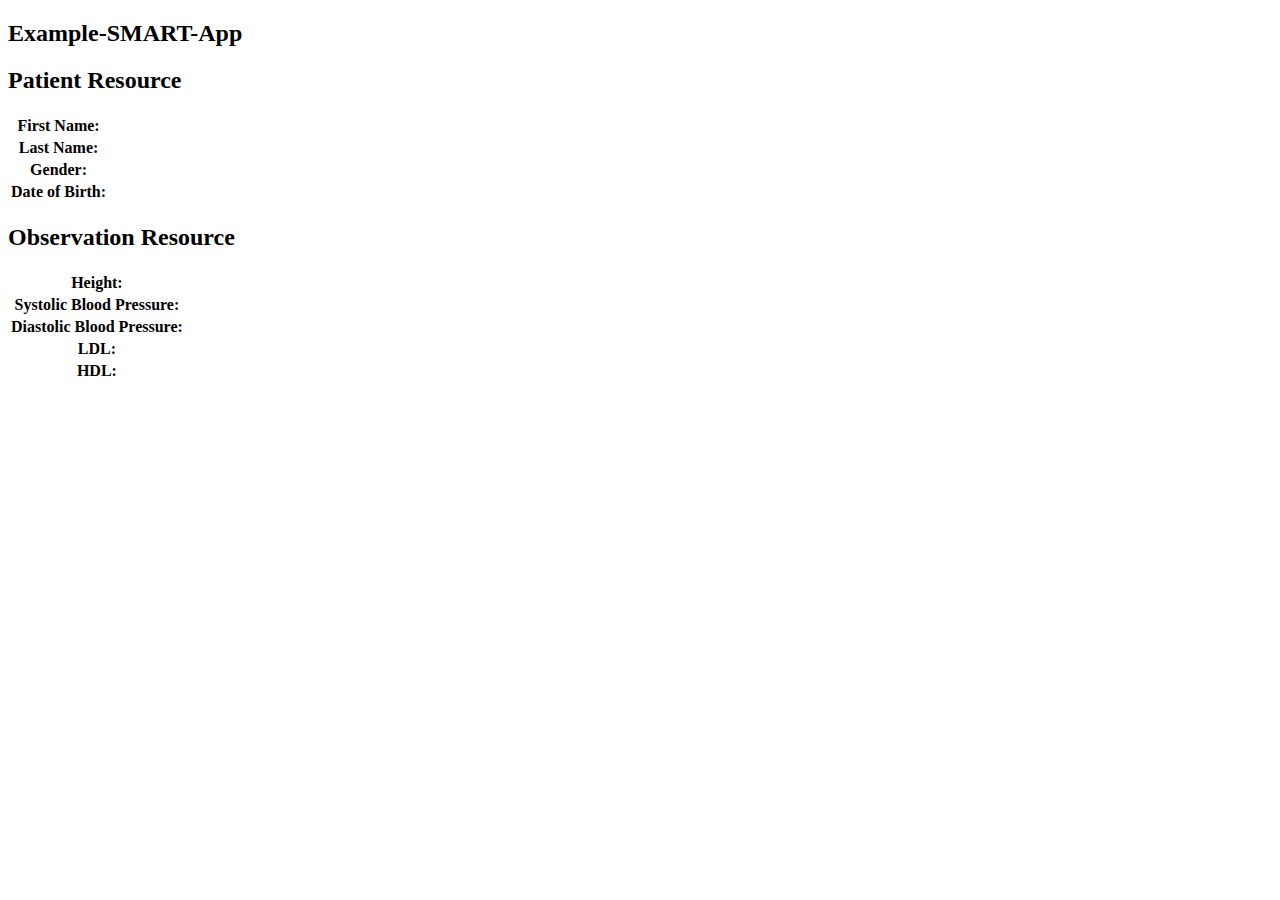
==== example-smart-app/index.html @ 91867da2 "Update index.html" ====
<!DOCTYPE html>
<html lang="en">
  <head>
    <meta http-equiv='X-UA-Compatible' content='IE=edge' />
    <meta http-equiv='Content-Type' content='text/html; charset=utf-8' />
    <title>JohnAndrewRose Example-SMART-App</title>

    <link rel='stylesheet' type='text/css' href='./src/css/example-smart-app.css'>
    <!--
      Temporarily disable cerner-smart-embeddable-lib
      <link rel='stylesheet' type='text/css' href='./lib/css/cerner-smart-embeddable-lib-1.0.0.min.css'>
    -->
  </head>
  <body>
    <div id='errors'>
    </div>
    <div id="loading" class="spinner">
      <div class="bounce1"></div>
      <div class="bounce2"></div>
      <div class="bounce3"></div>
    </div>
    <div id='holder' >
      <h2>Example-SMART-App</h2>

      <h2>Patient Resource</h2>
      <table>
        <tr>
          <th>First Name:</th>
          <td id='fname'></td>
        </tr>
        <tr>
          <th>Last Name:</th>
          <td id='lname'></td>
        </tr>
        <tr>
          <th>Gender:</th>
          <td id='gender'></td>
        </tr>
        <tr>
          <th>Date of Birth:</th>
          <td id='birthdate'></td>
        </tr>
      </table>
      <h2>Observation Resource</h2>
      <table>
        <tr>
          <th>Height:</th>
          <td id='height'></td>
        </tr>
        <tr>
          <th>Systolic Blood Pressure:</th>
          <td id='systolicbp'></td>

        </tr>
        <tr>
          <th>Diastolic Blood Pressure:</th>
          <td id='diastolicbp'></td>
        </tr>
        <tr>
          <th>LDL:</th>
          <td id='ldl'></td>
        </tr>
        <tr>
          <th>HDL:</th>
          <td id='hdl'></td>
        </tr>
      </table>
    </div>
    <!-- Required JS files to enable this page to embed within an MPage -->
    <!--
      Temporarily disable cerner-smart-embeddable-lib
      <script src='https://cdnjs.cloudflare.com/ajax/libs/babel-polyfill/6.26.0/polyfill.min.js'></script>
      <script src='./lib/js/cerner-smart-embeddable-lib-1.0.0.min.js'></script>
    -->

    <!-- Application-level javascript-->
    <script src='./src/js/example-smart-app.js'></script>

    <!-- FHIR Client JS Library -->
    <script src='./lib/js/fhir-client-v0.1.12.js'></script>

    <!-- Prevent session bleed caused by single threaded embedded browser and sessionStorage API -->
    <!-- https://github.com/cerner/fhir-client-cerner-additions -->
    <script src='./lib/js/fhir-client-cerner-additions-1.0.0.js'></script>
    <script src="https://ajax.googleapis.com/ajax/libs/jquery/1.12.4/jquery.min.js"></script>
    <script>
      extractData().then(
        //Display Patient Demographics and Observations if extractData was success
        function(p) {
          drawVisualization(p);
        },

        //Display 'Failed to call FHIR Service' if extractData failed
        function() {
          $('#loading').hide();
          $('#errors').html('<p> Failed to call FHIR Service </p>');
        }
      );
    </script>
  </body>
</html>
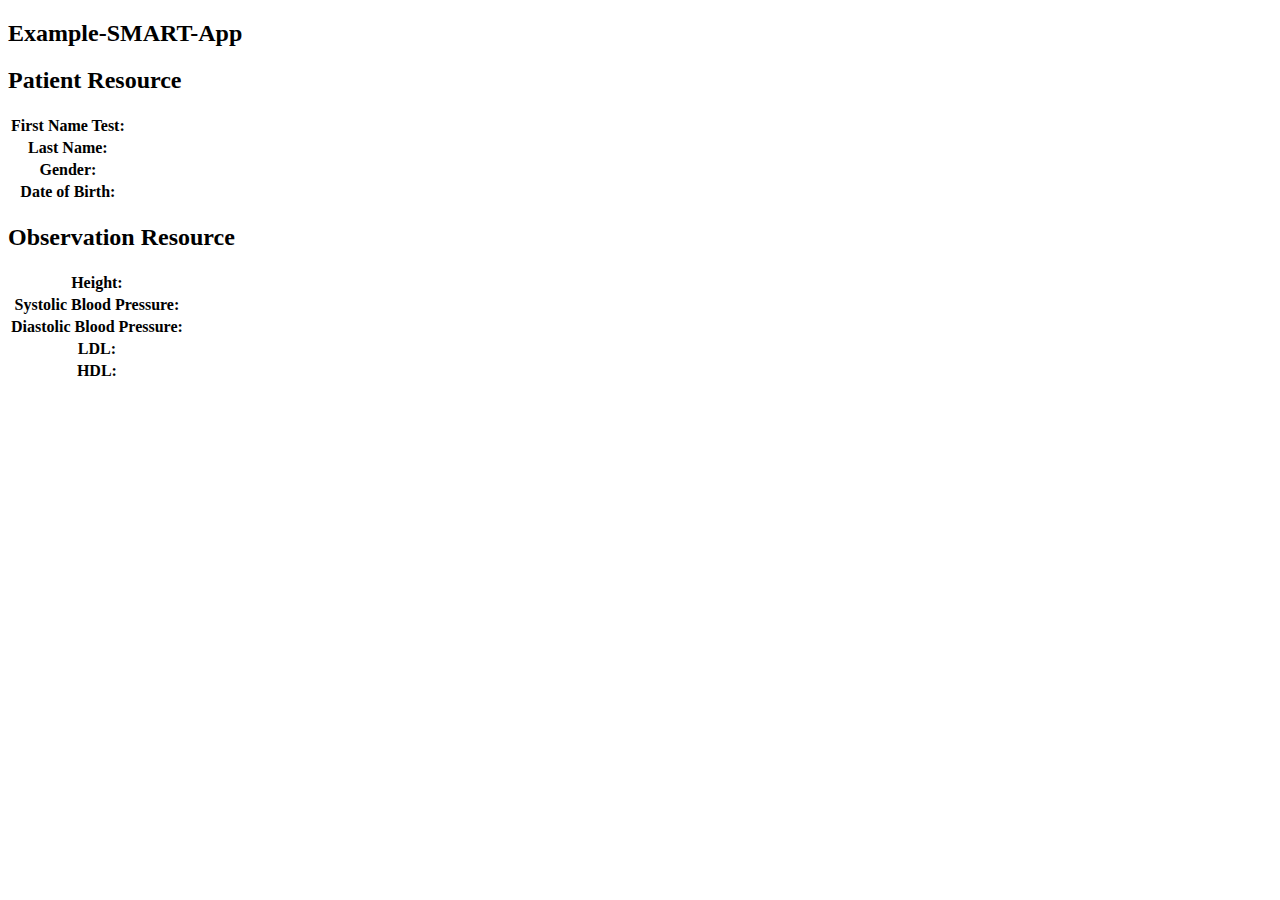
==== commit be1b64a2: "Test change" ====
--- a/example-smart-app/index.html
+++ b/example-smart-app/index.html
@@ -25,7 +25,7 @@
       <h2>Patient Resource</h2>
       <table>
         <tr>
-          <th>First Name:</th>
+          <th>First Name Test:</th>
           <td id='fname'></td>
         </tr>
         <tr>
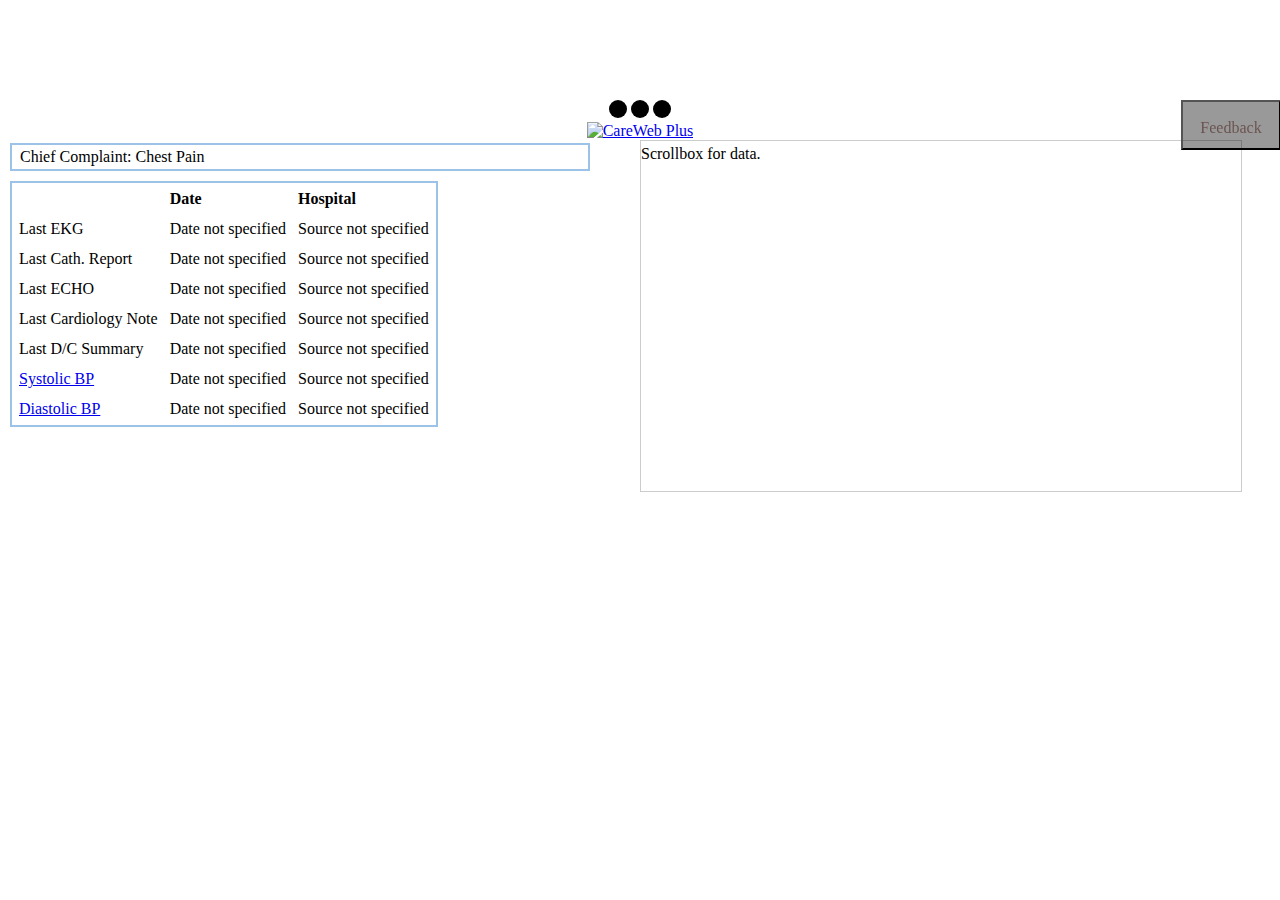
==== commit 0b90c0b1: "Borrowing from SmartChestPain fork" ====
--- a/example-smart-app/index.html
+++ b/example-smart-app/index.html
@@ -1,101 +1,265 @@
 <!DOCTYPE html>
-<html lang="en">
-  <head>
-    <meta http-equiv='X-UA-Compatible' content='IE=edge' />
-    <meta http-equiv='Content-Type' content='text/html; charset=utf-8' />
-    <title>JohnAndrewRose Example-SMART-App</title>
-
-    <link rel='stylesheet' type='text/css' href='./src/css/example-smart-app.css'>
-    <!--
-      Temporarily disable cerner-smart-embeddable-lib
-      <link rel='stylesheet' type='text/css' href='./lib/css/cerner-smart-embeddable-lib-1.0.0.min.css'>
-    -->
-  </head>
-  <body>
-    <div id='errors'>
-    </div>
-    <div id="loading" class="spinner">
-      <div class="bounce1"></div>
-      <div class="bounce2"></div>
-      <div class="bounce3"></div>
-    </div>
-    <div id='holder' >
-      <h2>Example-SMART-App</h2>
-
-      <h2>Patient Resource</h2>
-      <table>
-        <tr>
-          <th>First Name Test:</th>
-          <td id='fname'></td>
-        </tr>
-        <tr>
-          <th>Last Name:</th>
-          <td id='lname'></td>
-        </tr>
-        <tr>
-          <th>Gender:</th>
-          <td id='gender'></td>
-        </tr>
-        <tr>
-          <th>Date of Birth:</th>
-          <td id='birthdate'></td>
-        </tr>
+<html>
+
+<head>
+  <meta http-equiv='X-UA-Compatible' content='IE=edge' />
+  <meta http-equiv='Content-Type' content='text/html; charset=utf-8' />
+  <title>JohnAndrewRose SMART-App</title>
+
+  <link rel='stylesheet' type='text/css' href='./src/css/example-smart-app.css'>
+</head>
+
+<body>
+  <div id='errors'>
+  </div>
+  <div id="loading" class="spinner">
+    <div class="bounce1"></div>
+    <div class="bounce2"></div>
+    <div class="bounce3"></div>
+  </div>
+  <div id='holder'>
+
+    <!--HTML FORMATTING FOR WEB PAGE-->
+    <h2>Patient Resource</h2>
+    <table>
+      <tr>
+        <th>First Name:</th>
+        <td id='fname'></td>
+      </tr>
+      <tr>
+        <th>Last Name:</th>
+        <td id='lname'></td>
+      </tr>
+      <tr>
+        <th>Gender:</th>
+        <td id='gender'></td>
+      </tr>
+      <tr>
+        <th>Date of Birth:</th>
+        <td id='birthdate'></td>
+      </tr>
+      <tr>
+        <th>Age:</th>
+        <td id='age'></td>
+      </tr>
+    </table>
+  </div>
+
+  <center>
+    <div>
+      <!--formatting ofr the CareWeb Plus Img-->
+      <a href="http://imgur.com/6BhK6ge"><img src="http://i.imgur.com/6BhK6ge.png" alt="CareWeb Plus"
+          style="width:468px;height:132px;"></a>
+    </div>
+  </center>
+
+
+  <div id="container" style="width:100%">
+    <!--I split the Chief Complaint tab w/ Tests and Scroll box into two adjacent 50% divs-->
+    <div id="left" style="float:left; width:50%">
+
+      <section class="chiefComplaintTab" style="border:2px solid #9CC3E7">
+        Chief Complaint: Chest Pain
+      </section>
+
+      <table class="dataTable" style="border:2px solid #9CC3E7;">
+        <tr>
+          <th></th>
+          <th>Date</th>
+          <th>Hospital</th>
+        </tr>
+
+        <tr>
+          <td>Last EKG</td>
+          <td>Date not specified</td>
+          <td>Source not specified</td>
+        </tr>
+
+        <tr>
+          <td>Last Cath. Report</td>
+          <td>Date not specified</td>
+          <td>Source not specified</td>
+        </tr>
+
+        <tr>
+          <td>Last ECHO</td>
+          <td>Date not specified</td>
+          <td>Source not specified</td>
+        </tr>
+
+        <tr>
+          <td>Last Cardiology Note</td>
+          <td>Date not specified</td>
+          <td>Source not specified</td>
+        </tr>
+
+        <tr>
+          <td>Last D/C Summary</td>
+          <td>Date not specified</td>
+          <td>Source not specified</td>
+        </tr>
+
+        <!--I turned Systolic BP test into a hyperlink that when pressed, incites script @ bottom to re-extract data, replacing the systolicbp id with systolic bp value-->
+        <tr>
+          <td><a id="SysBPLink" href="#testinformation">Systolic BP</a></td>
+          <!--<td id = 'systolicbpDate'></td> -->
+          <td>Date not specified</td>
+          <td>Source not specified</td>
+        </tr>
+
+        <tr>
+          <td><a id="DiastolicBPLink" href="#testinformation">Diastolic BP</a></td>
+          <td>Date not specified</td>
+          <td>Source not specified</td>
+        </tr>
+
       </table>
-      <h2>Observation Resource</h2>
-      <table>
-        <tr>
-          <th>Height:</th>
-          <td id='height'></td>
-        </tr>
-        <tr>
-          <th>Systolic Blood Pressure:</th>
-          <td id='systolicbp'></td>
-
-        </tr>
-        <tr>
-          <th>Diastolic Blood Pressure:</th>
-          <td id='diastolicbp'></td>
-        </tr>
-        <tr>
-          <th>LDL:</th>
-          <td id='ldl'></td>
-        </tr>
-        <tr>
-          <th>HDL:</th>
-          <td id='hdl'></td>
-        </tr>
-      </table>
-    </div>
-    <!-- Required JS files to enable this page to embed within an MPage -->
-    <!--
-      Temporarily disable cerner-smart-embeddable-lib
-      <script src='https://cdnjs.cloudflare.com/ajax/libs/babel-polyfill/6.26.0/polyfill.min.js'></script>
-      <script src='./lib/js/cerner-smart-embeddable-lib-1.0.0.min.js'></script>
-    -->
-
-    <!-- Application-level javascript-->
-    <script src='./src/js/example-smart-app.js'></script>
-
-    <!-- FHIR Client JS Library -->
-    <script src='./lib/js/fhir-client-v0.1.12.js'></script>
-
-    <!-- Prevent session bleed caused by single threaded embedded browser and sessionStorage API -->
-    <!-- https://github.com/cerner/fhir-client-cerner-additions -->
-    <script src='./lib/js/fhir-client-cerner-additions-1.0.0.js'></script>
-    <script src="https://ajax.googleapis.com/ajax/libs/jquery/1.12.4/jquery.min.js"></script>
-    <script>
-      extractData().then(
-        //Display Patient Demographics and Observations if extractData was success
-        function(p) {
-          drawVisualization(p);
-        },
-
-        //Display 'Failed to call FHIR Service' if extractData failed
-        function() {
-          $('#loading').hide();
-          $('#errors').html('<p> Failed to call FHIR Service </p>');
+    </div>
+
+    <div id="right" style="float:left; width:50%">
+      <!--I need to figure out how to link the tests to the scroll box so that when the test is clicked, the information will print in the scroll box...
+          I could potentially do this by giving info in scroll box an id, and replacing the contents with test results when pressed?-->
+
+      <section
+        style="height:350px;width:600px;border:1px solid #ccc;font:16px/26px Georgia, Garamond, Serif;overflow:auto;">
+        <div id="testinformation">
+          Scrollbox for data.
+        </div>
+      </section>
+    </div>
+  </div>
+  <!-- First Pic
+   <div id="feedback"><a href="http://imgur.com/BNOa2Pn"><img src="http://i.imgur.com/BNOa2Pn.png" title="source: imgur.com" height = "50" width = "65"/></a></div>
+   -->
+
+  <!-- Experimenting with Feedback Button -->
+  <div>
+    <button id="feedbackbutton"
+      style="height:50px;width:100px; font:16px/25px Cambria, 'Hoefler Text', 'Liberation Serif', Times, 'Times New Roman', 'serif'">
+      Feedback
+    </button>
+    <div id="FeedbackModal" class="modal">
+      <div class="modal-content">
+        <div class="modal-header">
+          <span class="close">&times;</span>
+          <h2>Feedback</h2>
+        </div>
+
+        <div class="modal-body">
+          <div class="container">
+            <form action="/action_page.php">
+              <label for="firname">First Name</label>
+              <input type="text" id="firname" name="firstname" placeholder="Your name..">
+
+              <label for="lasname">Last Name</label>
+              <input type="text" id="lasname" name="lastname" placeholder="Your last name..">
+
+              <label for="hospital">Hospital</label>
+              <select id="hospital" name="hospital">
+                <option value="Methodist">Methodist</option>
+                <option value="Riley Ray">Riley Ray</option>
+                <option value="Eskenazi Health">Eskenazi Health</option>
+                <option value="IUHealth"> IU Health</option>
+              </select>
+
+              <label for="subject">Subject</label>
+              <textarea id="subject" name="subject" placeholder="Write something.." style="height:200px"></textarea>
+
+              <input type="submit" value="Submit">
+              <span class="close">&times;</span>
+            </form>
+          </div>
+        </div>
+        <!--modal-body-->
+      </div>
+      <!--modal-content-->
+    </div>
+    <!--FeedBack Modal-->
+  </div>
+
+  <script>
+    // Get the modal
+    var modal = document.getElementById('FeedbackModal');
+
+    // Get the button that opens the modal
+    var btn = document.getElementById("feedbackbutton");
+
+    // Get the <span> element that closes the modal
+    var span = document.getElementsByClassName("close")[0];
+
+    // When the user clicks the button, open the modal
+    btn.onclick = function () {
+      modal.style.display = "block";
+    }
+
+    // When the user clicks on <span> (x), close the modal
+    span.onclick = function () {
+      modal.style.display = "none";
+    }
+
+    // When the user clicks anywhere outside of the modal, close it
+    window.onclick = function (event) {
+      if (event.target == modal) {
+        modal.style.display = "none";
+      }
+    }
+  </script>
+
+
+  <script src='./lib/es6-shim-0.35.1.min.js'></script>
+  <script src='./src/js/example-smart-app.js'></script>
+  <script src='./lib/fhir-client-v0.1.11.js'></script>
+
+  <!-- Prevent session bleed caused by single threaded embedded browser and sessionStorage API -->
+  <!-- https://github.com/cerner/fhir-client-cerner-additions -->
+  <script src='./lib/fhir-client-cerner-additions-1.0.0.js'></script>
+  <script src="https://ajax.googleapis.com/ajax/libs/jquery/1.12.4/jquery.min.js"></script>
+  <script>
+    extractData().then(
+      //Display Patient Demographics and Observations if extractData was success
+      function (p) {
+        drawVisualization(p);
+      },
+
+      //Display 'Failed to call FHIR Service' if extractData failed
+      function () {
+        $('#loading').hide();
+        $('#errors').html('<p> Failed to call FHIR Service </p>');
+      }
+    );
+  </script>
+
+  <script>//DiastolicBP onClick function (prints DiastolicBP when pressed)
+    //window.onload = function(){ //when the window finishes loading
+    var a = document.getElementById("DiastolicBPLink");//link variable a to my hyperlink
+
+    a.onclick = function (p) {//when the link is pressed, extractData() for patient, then print what I want
+
+      extractData().then(//extract data again
+        function (p) {
+          $('#testinformation').html(p.diastolicbp); //switch id "diastolicbp" for diastolic bp value
         }
       );
-    </script>
-  </body>
-</html>
+    }
+      //}//end of script for DiastolicBP onClick
+  </script>
+
+  <script>//onClick function for showing the Systolic Blood Pressure
+    //window.onload = function(){ //when the window finishes loading
+    var b = document.getElementById("SysBPLink");//link variable b to my hyperlink
+
+    b.onclick = function (p) {//when the link is pressed, extractData() for patient, then print what I want
+
+      extractData().then(//extract data again
+        function (p) {
+          $('#testinformation').html(p.systolicbp); //switch id "systolic bp" for systoloc bp value
+        }
+      );
+    }
+    //}//end of script for SystolicBP onClick
+  </script>
+
+
+</body>
+
+</html>--- a/example-smart-app/src/css/example-smart-app.css
+++ b/example-smart-app/src/css/example-smart-app.css
@@ -0,0 +1,191 @@
+th, td {
+  padding: 5px;
+  text-align: left;
+}
+
+body {
+  margin: 0;
+}
+
+#holder {
+  display: none;
+}
+
+#feedbackbutton{ /*positioning and color for the feedbackbutton*/
+  display:block; position:fixed; top:100px; right:-1px; padding:4px 4px; padding-bottom: 0px;
+  background: rgba(0,0,0,0.4);
+  color:rgba(58,10,4,0.50);
+}
+
+#feedbackbutton a:hover{
+  background: #383;
+}
+
+.spinner {
+  margin: 100px auto 0;
+  width: 70px;
+  text-align: center;
+}
+
+.spinner > div {
+  width: 18px;
+  height: 18px;
+  background-color: #000;
+
+  border-radius: 100%;
+  display: inline-block;
+  -webkit-animation: sk-bouncedelay 1.4s infinite ease-in-out both;
+  animation: sk-bouncedelay 1.4s infinite ease-in-out both;
+}
+
+.spinner .bounce1 {
+  -webkit-animation-delay: -0.32s;
+  animation-delay: -0.32s;
+}
+
+.spinner .bounce2 {
+  -webkit-animation-delay: -0.16s;
+  animation-delay: -0.16s;
+}
+
+@-webkit-keyframes sk-bouncedelay {
+  0%, 80%, 100% { -webkit-transform: scale(0) }
+  40% { -webkit-transform: scale(1.0) }
+}
+
+@keyframes sk-bouncedelay {
+  0%, 80%, 100% {
+    -webkit-transform: scale(0);
+    transform: scale(0);
+  } 40% {
+    -webkit-transform: scale(1.0);
+    transform: scale(1.0);
+  }
+}
+
+
+/* The Modal (background) */
+.modal {
+    display: none; /* Hidden by default */
+    position: fixed; /* Stay in place */
+    z-index: 1; /* Sit on top */
+    left: 0;
+    top: 0;
+    width: 100%; /* Full width */
+    height: 100%; /* Full height */
+    overflow: auto; /* Enable scroll if needed */
+    background-color: rgb(0,0,0); /* Fallback color */
+    background-color: rgba(0,0,0,0.4); /* Black w/ opacity */
+    -webkit-animation-name: fadeIn; /* Fade in the background */
+    -webkit-animation-duration: 0.4s;
+    animation-name: fadeIn;
+    animation-duration: 0.4s
+}
+
+/* Modal Content */
+.modal-content {
+    position: fixed;
+    bottom: 0;
+    background-color: #fefefe;
+    width: 100%;
+    -webkit-animation-name: slideIn;
+    -webkit-animation-duration: 0.4s;
+    animation-name: slideIn;
+    animation-duration: 0.4s
+}
+
+/* The Close Button */
+.close {
+    color: white;
+    float: right;
+    font-size: 28px;
+    font-weight: bold;
+}
+
+.close:hover,
+.close:focus {
+    color: #000;
+    text-decoration: none;
+    cursor: pointer;
+}
+
+.modal-header {
+    padding: 2px 16px;
+    background-color: #5cb85c;
+    color: white;
+}
+
+.modal-body {padding: 2px 16px;}
+
+.modal-footer {
+    padding: 2px 16px;
+    background-color: #5cb85c;
+    color: white;
+}
+
+/* Add Animation */
+@-webkit-keyframes slideIn {
+    from {bottom: -300px; opacity: 0}
+    to {bottom: 0; opacity: 1}
+}
+
+@keyframes slideIn {
+    from {bottom: -300px; opacity: 0}
+    to {bottom: 0; opacity: 1}
+}
+
+@-webkit-keyframes fadeIn {
+    from {opacity: 0}
+    to {opacity: 1}
+}
+
+@keyframes fadeIn {
+    from {opacity: 0}
+    to {opacity: 1}
+}
+
+/* Resizing and Restructing the Modal */
+input[type=text], select, textarea {
+    width: 100%;
+    padding: 12px;
+    border: 1px solid #ccc;
+    border-radius: 4px;
+    box-sizing: border-box;
+    margin-top: 6px;
+    margin-bottom: 16px;
+    resize: vertical;
+}
+
+input[type=submit] {
+    background-color: #4CAF50;
+    color: white;
+    padding: 12px 20px;
+    border: none;
+    border-radius: 4px;
+    cursor: pointer;
+}
+
+input[type=submit]:hover {
+    background-color: #45a049;
+}
+
+.container {
+    border-radius: 5px;
+    background-color: #f2f2f2;
+    padding: 20px;
+}
+
+.dataTable{ /*for the table of tests*/
+  margin-top: 10px;
+  margin-right: 50px;
+  margin-left: 10px;
+}
+
+.chiefComplaintTab{/* for the chiefcomplaint section*/
+  margin-right: 50px;
+  margin-left: 10px;
+  margin-top: 3px;
+  padding-bottom: 3px;
+  padding-top: 3px;
+  padding-left: 8px;
+}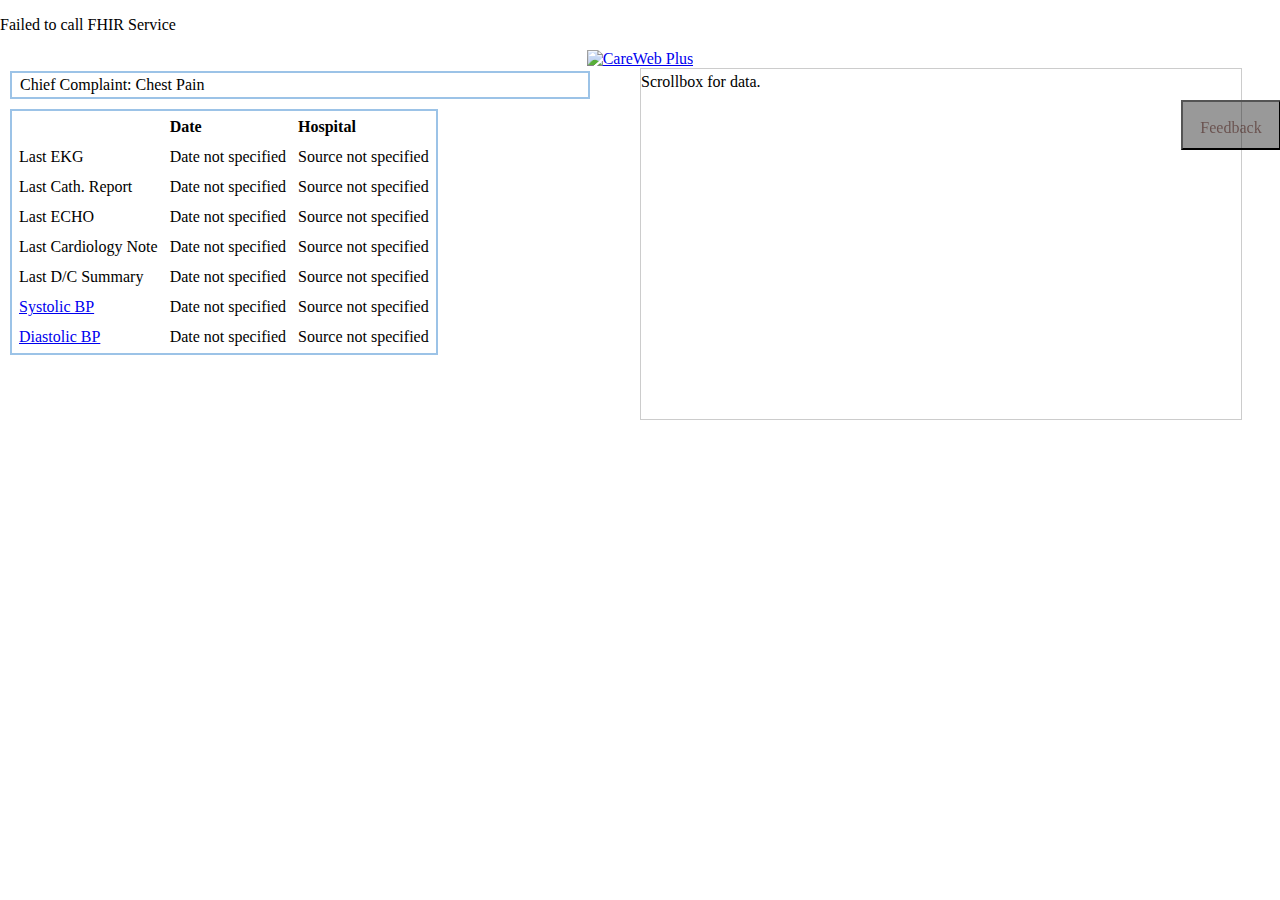
==== commit 04dcbdfb: "Updating library references" ====
--- a/example-smart-app/index.html
+++ b/example-smart-app/index.html
@@ -206,13 +206,12 @@
   </script>
 
 
-  <script src='./lib/es6-shim-0.35.1.min.js'></script>
   <script src='./src/js/example-smart-app.js'></script>
-  <script src='./lib/fhir-client-v0.1.11.js'></script>
+  <script src='./lib/js/fhir-client-v0.1.12.js'></script>
 
   <!-- Prevent session bleed caused by single threaded embedded browser and sessionStorage API -->
   <!-- https://github.com/cerner/fhir-client-cerner-additions -->
-  <script src='./lib/fhir-client-cerner-additions-1.0.0.js'></script>
+  <script src='./lib/js/fhir-client-cerner-additions-1.0.0.js'></script>
   <script src="https://ajax.googleapis.com/ajax/libs/jquery/1.12.4/jquery.min.js"></script>
   <script>
     extractData().then(
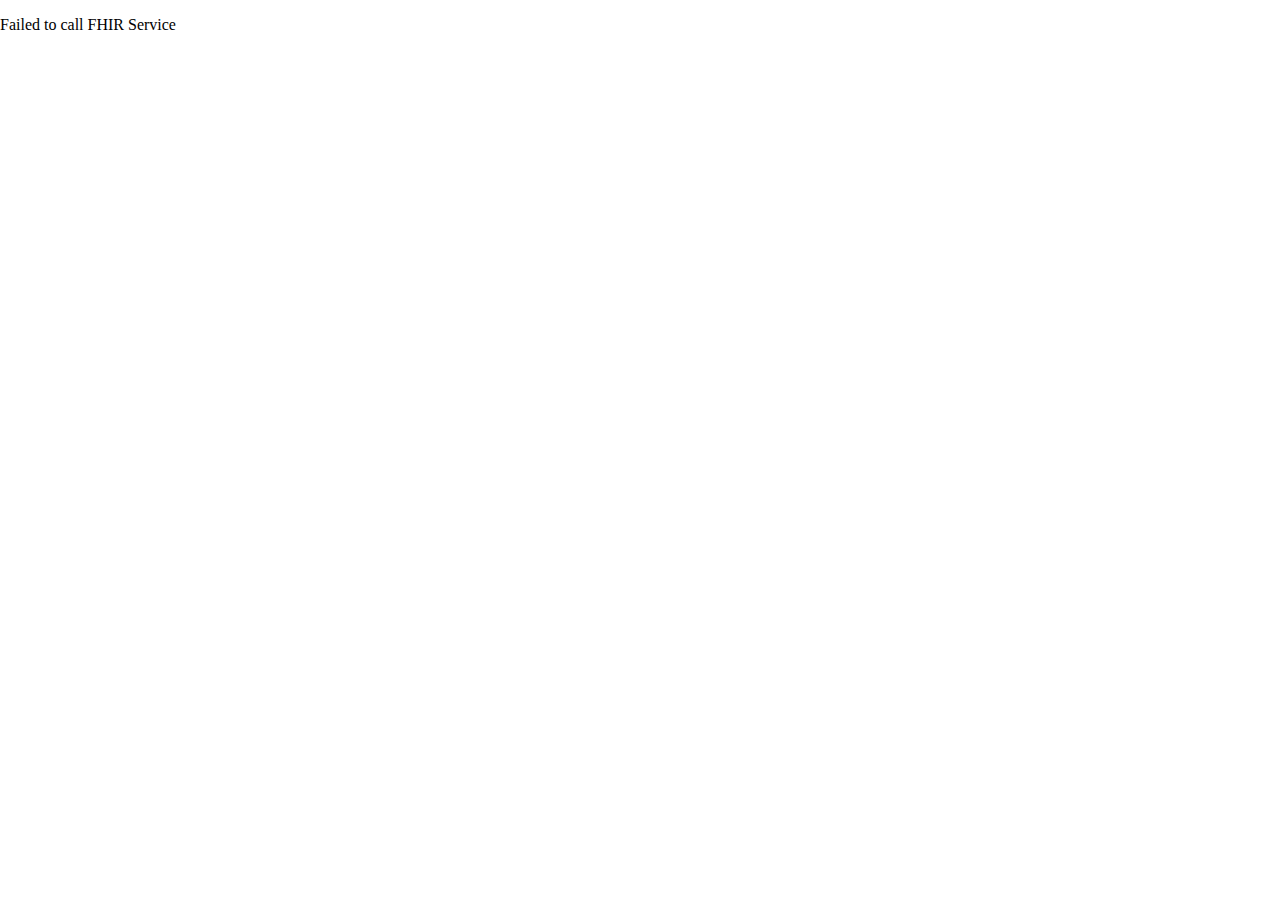
==== commit 88cec907: "Revert "Borrowing from SmartChestPain fork"" ====
--- a/example-smart-app/index.html
+++ b/example-smart-app/index.html
@@ -1,264 +1,101 @@
 <!DOCTYPE html>
-<html>
+<html lang="en">
+  <head>
+    <meta http-equiv='X-UA-Compatible' content='IE=edge' />
+    <meta http-equiv='Content-Type' content='text/html; charset=utf-8' />
+    <title>JohnAndrewRose Example-SMART-App</title>
 
-<head>
-  <meta http-equiv='X-UA-Compatible' content='IE=edge' />
-  <meta http-equiv='Content-Type' content='text/html; charset=utf-8' />
-  <title>JohnAndrewRose SMART-App</title>
+    <link rel='stylesheet' type='text/css' href='./src/css/example-smart-app.css'>
+    <!--
+      Temporarily disable cerner-smart-embeddable-lib
+      <link rel='stylesheet' type='text/css' href='./lib/css/cerner-smart-embeddable-lib-1.0.0.min.css'>
+    -->
+  </head>
+  <body>
+    <div id='errors'>
+    </div>
+    <div id="loading" class="spinner">
+      <div class="bounce1"></div>
+      <div class="bounce2"></div>
+      <div class="bounce3"></div>
+    </div>
+    <div id='holder' >
+      <h2>Example-SMART-App</h2>
 
-  <link rel='stylesheet' type='text/css' href='./src/css/example-smart-app.css'>
-</head>
+      <h2>Patient Resource</h2>
+      <table>
+        <tr>
+          <th>First Name Test:</th>
+          <td id='fname'></td>
+        </tr>
+        <tr>
+          <th>Last Name:</th>
+          <td id='lname'></td>
+        </tr>
+        <tr>
+          <th>Gender:</th>
+          <td id='gender'></td>
+        </tr>
+        <tr>
+          <th>Date of Birth:</th>
+          <td id='birthdate'></td>
+        </tr>
+      </table>
+      <h2>Observation Resource</h2>
+      <table>
+        <tr>
+          <th>Height:</th>
+          <td id='height'></td>
+        </tr>
+        <tr>
+          <th>Systolic Blood Pressure:</th>
+          <td id='systolicbp'></td>
 
-<body>
-  <div id='errors'>
-  </div>
-  <div id="loading" class="spinner">
-    <div class="bounce1"></div>
-    <div class="bounce2"></div>
-    <div class="bounce3"></div>
-  </div>
-  <div id='holder'>
-
-    <!--HTML FORMATTING FOR WEB PAGE-->
-    <h2>Patient Resource</h2>
-    <table>
-      <tr>
-        <th>First Name:</th>
-        <td id='fname'></td>
-      </tr>
-      <tr>
-        <th>Last Name:</th>
-        <td id='lname'></td>
-      </tr>
-      <tr>
-        <th>Gender:</th>
-        <td id='gender'></td>
-      </tr>
-      <tr>
-        <th>Date of Birth:</th>
-        <td id='birthdate'></td>
-      </tr>
-      <tr>
-        <th>Age:</th>
-        <td id='age'></td>
-      </tr>
-    </table>
-  </div>
-
-  <center>
-    <div>
-      <!--formatting ofr the CareWeb Plus Img-->
-      <a href="http://imgur.com/6BhK6ge"><img src="http://i.imgur.com/6BhK6ge.png" alt="CareWeb Plus"
-          style="width:468px;height:132px;"></a>
-    </div>
-  </center>
-
-
-  <div id="container" style="width:100%">
-    <!--I split the Chief Complaint tab w/ Tests and Scroll box into two adjacent 50% divs-->
-    <div id="left" style="float:left; width:50%">
-
-      <section class="chiefComplaintTab" style="border:2px solid #9CC3E7">
-        Chief Complaint: Chest Pain
-      </section>
-
-      <table class="dataTable" style="border:2px solid #9CC3E7;">
+        </tr>
         <tr>
-          <th></th>
-          <th>Date</th>
-          <th>Hospital</th>
+          <th>Diastolic Blood Pressure:</th>
+          <td id='diastolicbp'></td>
         </tr>
-
         <tr>
-          <td>Last EKG</td>
-          <td>Date not specified</td>
-          <td>Source not specified</td>
+          <th>LDL:</th>
+          <td id='ldl'></td>
         </tr>
-
         <tr>
-          <td>Last Cath. Report</td>
-          <td>Date not specified</td>
-          <td>Source not specified</td>
+          <th>HDL:</th>
+          <td id='hdl'></td>
         </tr>
-
-        <tr>
-          <td>Last ECHO</td>
-          <td>Date not specified</td>
-          <td>Source not specified</td>
-        </tr>
-
-        <tr>
-          <td>Last Cardiology Note</td>
-          <td>Date not specified</td>
-          <td>Source not specified</td>
-        </tr>
-
-        <tr>
-          <td>Last D/C Summary</td>
-          <td>Date not specified</td>
-          <td>Source not specified</td>
-        </tr>
-
-        <!--I turned Systolic BP test into a hyperlink that when pressed, incites script @ bottom to re-extract data, replacing the systolicbp id with systolic bp value-->
-        <tr>
-          <td><a id="SysBPLink" href="#testinformation">Systolic BP</a></td>
-          <!--<td id = 'systolicbpDate'></td> -->
-          <td>Date not specified</td>
-          <td>Source not specified</td>
-        </tr>
-
-        <tr>
-          <td><a id="DiastolicBPLink" href="#testinformation">Diastolic BP</a></td>
-          <td>Date not specified</td>
-          <td>Source not specified</td>
-        </tr>
-
       </table>
     </div>
+    <!-- Required JS files to enable this page to embed within an MPage -->
+    <!--
+      Temporarily disable cerner-smart-embeddable-lib
+      <script src='https://cdnjs.cloudflare.com/ajax/libs/babel-polyfill/6.26.0/polyfill.min.js'></script>
+      <script src='./lib/js/cerner-smart-embeddable-lib-1.0.0.min.js'></script>
+    -->
 
-    <div id="right" style="float:left; width:50%">
-      <!--I need to figure out how to link the tests to the scroll box so that when the test is clicked, the information will print in the scroll box...
-          I could potentially do this by giving info in scroll box an id, and replacing the contents with test results when pressed?-->
+    <!-- Application-level javascript-->
+    <script src='./src/js/example-smart-app.js'></script>
 
-      <section
-        style="height:350px;width:600px;border:1px solid #ccc;font:16px/26px Georgia, Garamond, Serif;overflow:auto;">
-        <div id="testinformation">
-          Scrollbox for data.
-        </div>
-      </section>
-    </div>
-  </div>
-  <!-- First Pic
-   <div id="feedback"><a href="http://imgur.com/BNOa2Pn"><img src="http://i.imgur.com/BNOa2Pn.png" title="source: imgur.com" height = "50" width = "65"/></a></div>
-   -->
+    <!-- FHIR Client JS Library -->
+    <script src='./lib/js/fhir-client-v0.1.12.js'></script>
 
-  <!-- Experimenting with Feedback Button -->
-  <div>
-    <button id="feedbackbutton"
-      style="height:50px;width:100px; font:16px/25px Cambria, 'Hoefler Text', 'Liberation Serif', Times, 'Times New Roman', 'serif'">
-      Feedback
-    </button>
-    <div id="FeedbackModal" class="modal">
-      <div class="modal-content">
-        <div class="modal-header">
-          <span class="close">&times;</span>
-          <h2>Feedback</h2>
-        </div>
+    <!-- Prevent session bleed caused by single threaded embedded browser and sessionStorage API -->
+    <!-- https://github.com/cerner/fhir-client-cerner-additions -->
+    <script src='./lib/js/fhir-client-cerner-additions-1.0.0.js'></script>
+    <script src="https://ajax.googleapis.com/ajax/libs/jquery/1.12.4/jquery.min.js"></script>
+    <script>
+      extractData().then(
+        //Display Patient Demographics and Observations if extractData was success
+        function(p) {
+          drawVisualization(p);
+        },
 
-        <div class="modal-body">
-          <div class="container">
-            <form action="/action_page.php">
-              <label for="firname">First Name</label>
-              <input type="text" id="firname" name="firstname" placeholder="Your name..">
-
-              <label for="lasname">Last Name</label>
-              <input type="text" id="lasname" name="lastname" placeholder="Your last name..">
-
-              <label for="hospital">Hospital</label>
-              <select id="hospital" name="hospital">
-                <option value="Methodist">Methodist</option>
-                <option value="Riley Ray">Riley Ray</option>
-                <option value="Eskenazi Health">Eskenazi Health</option>
-                <option value="IUHealth"> IU Health</option>
-              </select>
-
-              <label for="subject">Subject</label>
-              <textarea id="subject" name="subject" placeholder="Write something.." style="height:200px"></textarea>
-
-              <input type="submit" value="Submit">
-              <span class="close">&times;</span>
-            </form>
-          </div>
-        </div>
-        <!--modal-body-->
-      </div>
-      <!--modal-content-->
-    </div>
-    <!--FeedBack Modal-->
-  </div>
-
-  <script>
-    // Get the modal
-    var modal = document.getElementById('FeedbackModal');
-
-    // Get the button that opens the modal
-    var btn = document.getElementById("feedbackbutton");
-
-    // Get the <span> element that closes the modal
-    var span = document.getElementsByClassName("close")[0];
-
-    // When the user clicks the button, open the modal
-    btn.onclick = function () {
-      modal.style.display = "block";
-    }
-
-    // When the user clicks on <span> (x), close the modal
-    span.onclick = function () {
-      modal.style.display = "none";
-    }
-
-    // When the user clicks anywhere outside of the modal, close it
-    window.onclick = function (event) {
-      if (event.target == modal) {
-        modal.style.display = "none";
-      }
-    }
-  </script>
-
-
-  <script src='./src/js/example-smart-app.js'></script>
-  <script src='./lib/js/fhir-client-v0.1.12.js'></script>
-
-  <!-- Prevent session bleed caused by single threaded embedded browser and sessionStorage API -->
-  <!-- https://github.com/cerner/fhir-client-cerner-additions -->
-  <script src='./lib/js/fhir-client-cerner-additions-1.0.0.js'></script>
-  <script src="https://ajax.googleapis.com/ajax/libs/jquery/1.12.4/jquery.min.js"></script>
-  <script>
-    extractData().then(
-      //Display Patient Demographics and Observations if extractData was success
-      function (p) {
-        drawVisualization(p);
-      },
-
-      //Display 'Failed to call FHIR Service' if extractData failed
-      function () {
-        $('#loading').hide();
-        $('#errors').html('<p> Failed to call FHIR Service </p>');
-      }
-    );
-  </script>
-
-  <script>//DiastolicBP onClick function (prints DiastolicBP when pressed)
-    //window.onload = function(){ //when the window finishes loading
-    var a = document.getElementById("DiastolicBPLink");//link variable a to my hyperlink
-
-    a.onclick = function (p) {//when the link is pressed, extractData() for patient, then print what I want
-
-      extractData().then(//extract data again
-        function (p) {
-          $('#testinformation').html(p.diastolicbp); //switch id "diastolicbp" for diastolic bp value
+        //Display 'Failed to call FHIR Service' if extractData failed
+        function() {
+          $('#loading').hide();
+          $('#errors').html('<p> Failed to call FHIR Service </p>');
         }
       );
-    }
-      //}//end of script for DiastolicBP onClick
-  </script>
-
-  <script>//onClick function for showing the Systolic Blood Pressure
-    //window.onload = function(){ //when the window finishes loading
-    var b = document.getElementById("SysBPLink");//link variable b to my hyperlink
-
-    b.onclick = function (p) {//when the link is pressed, extractData() for patient, then print what I want
-
-      extractData().then(//extract data again
-        function (p) {
-          $('#testinformation').html(p.systolicbp); //switch id "systolic bp" for systoloc bp value
-        }
-      );
-    }
-    //}//end of script for SystolicBP onClick
-  </script>
-
-
-</body>
-
-</html>+    </script>
+  </body>
+</html>
--- a/example-smart-app/src/css/example-smart-app.css
+++ b/example-smart-app/src/css/example-smart-app.css
@@ -9,16 +9,6 @@
 
 #holder {
   display: none;
-}
-
-#feedbackbutton{ /*positioning and color for the feedbackbutton*/
-  display:block; position:fixed; top:100px; right:-1px; padding:4px 4px; padding-bottom: 0px;
-  background: rgba(0,0,0,0.4);
-  color:rgba(58,10,4,0.50);
-}
-
-#feedbackbutton a:hover{
-  background: #383;
 }
 
 .spinner {
@@ -62,130 +52,3 @@
     transform: scale(1.0);
   }
 }
-
-
-/* The Modal (background) */
-.modal {
-    display: none; /* Hidden by default */
-    position: fixed; /* Stay in place */
-    z-index: 1; /* Sit on top */
-    left: 0;
-    top: 0;
-    width: 100%; /* Full width */
-    height: 100%; /* Full height */
-    overflow: auto; /* Enable scroll if needed */
-    background-color: rgb(0,0,0); /* Fallback color */
-    background-color: rgba(0,0,0,0.4); /* Black w/ opacity */
-    -webkit-animation-name: fadeIn; /* Fade in the background */
-    -webkit-animation-duration: 0.4s;
-    animation-name: fadeIn;
-    animation-duration: 0.4s
-}
-
-/* Modal Content */
-.modal-content {
-    position: fixed;
-    bottom: 0;
-    background-color: #fefefe;
-    width: 100%;
-    -webkit-animation-name: slideIn;
-    -webkit-animation-duration: 0.4s;
-    animation-name: slideIn;
-    animation-duration: 0.4s
-}
-
-/* The Close Button */
-.close {
-    color: white;
-    float: right;
-    font-size: 28px;
-    font-weight: bold;
-}
-
-.close:hover,
-.close:focus {
-    color: #000;
-    text-decoration: none;
-    cursor: pointer;
-}
-
-.modal-header {
-    padding: 2px 16px;
-    background-color: #5cb85c;
-    color: white;
-}
-
-.modal-body {padding: 2px 16px;}
-
-.modal-footer {
-    padding: 2px 16px;
-    background-color: #5cb85c;
-    color: white;
-}
-
-/* Add Animation */
-@-webkit-keyframes slideIn {
-    from {bottom: -300px; opacity: 0}
-    to {bottom: 0; opacity: 1}
-}
-
-@keyframes slideIn {
-    from {bottom: -300px; opacity: 0}
-    to {bottom: 0; opacity: 1}
-}
-
-@-webkit-keyframes fadeIn {
-    from {opacity: 0}
-    to {opacity: 1}
-}
-
-@keyframes fadeIn {
-    from {opacity: 0}
-    to {opacity: 1}
-}
-
-/* Resizing and Restructing the Modal */
-input[type=text], select, textarea {
-    width: 100%;
-    padding: 12px;
-    border: 1px solid #ccc;
-    border-radius: 4px;
-    box-sizing: border-box;
-    margin-top: 6px;
-    margin-bottom: 16px;
-    resize: vertical;
-}
-
-input[type=submit] {
-    background-color: #4CAF50;
-    color: white;
-    padding: 12px 20px;
-    border: none;
-    border-radius: 4px;
-    cursor: pointer;
-}
-
-input[type=submit]:hover {
-    background-color: #45a049;
-}
-
-.container {
-    border-radius: 5px;
-    background-color: #f2f2f2;
-    padding: 20px;
-}
-
-.dataTable{ /*for the table of tests*/
-  margin-top: 10px;
-  margin-right: 50px;
-  margin-left: 10px;
-}
-
-.chiefComplaintTab{/* for the chiefcomplaint section*/
-  margin-right: 50px;
-  margin-left: 10px;
-  margin-top: 3px;
-  padding-bottom: 3px;
-  padding-top: 3px;
-  padding-left: 8px;
-}--- a/example-smart-app/lib/css/cerner-smart-embeddable-lib-1.0.0.min.css
+++ b/example-smart-app/lib/css/cerner-smart-embeddable-lib-1.0.0.min.css
@@ -0,0 +1 @@
+html[hidden]{display:none}